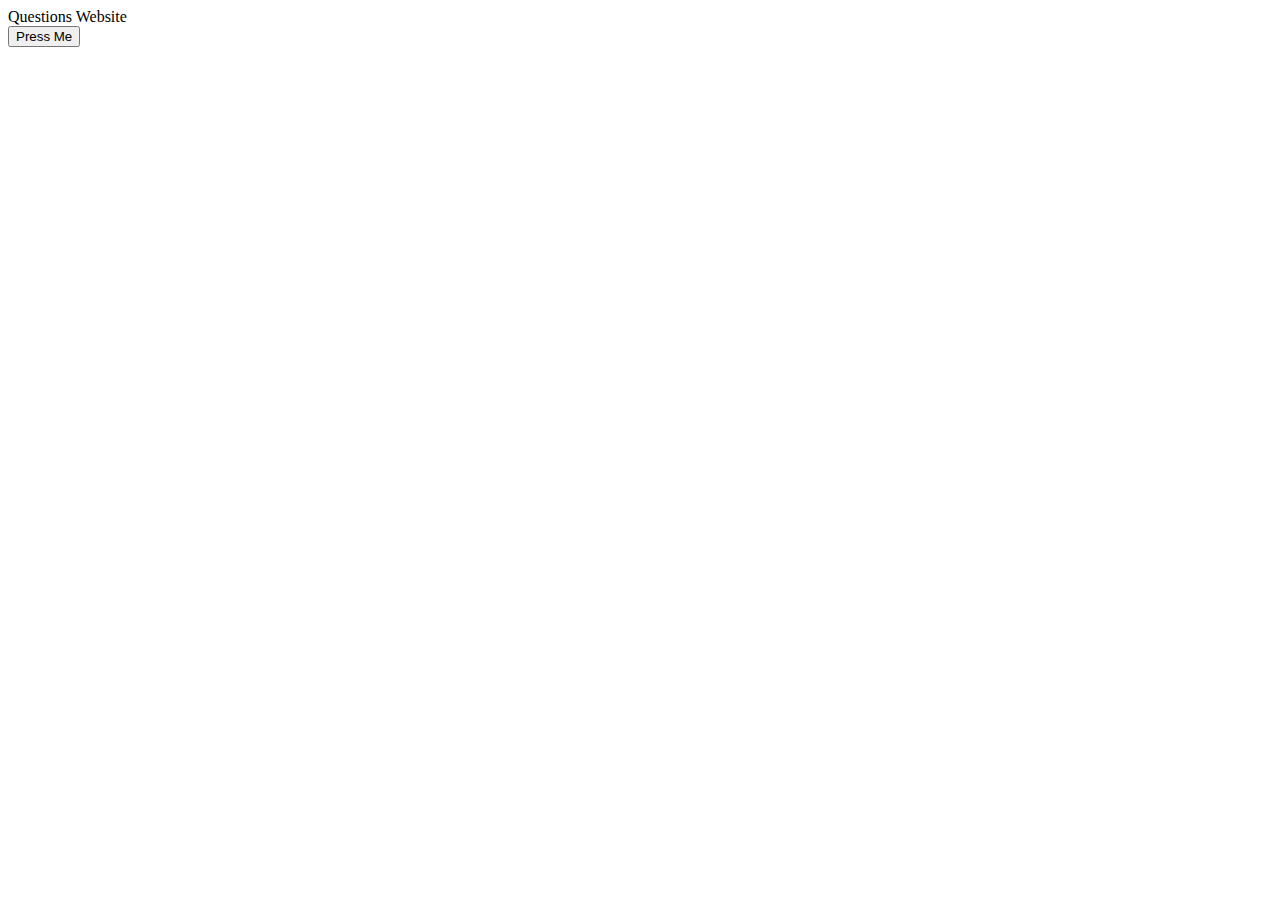
==== QuestionWebsite/Main.html @ a1fc4075 "Main" ====
<html>
<head>
    <script scr="Script.js"></script>
    <link rel="stylesheet" href="StyleSheet.css">
</head>

<header>Questions Website</header>

<body>
    <input type="button" value="Press Me" onclick="pressed()">
    <p id="textBox"></p>
</body>


</html>
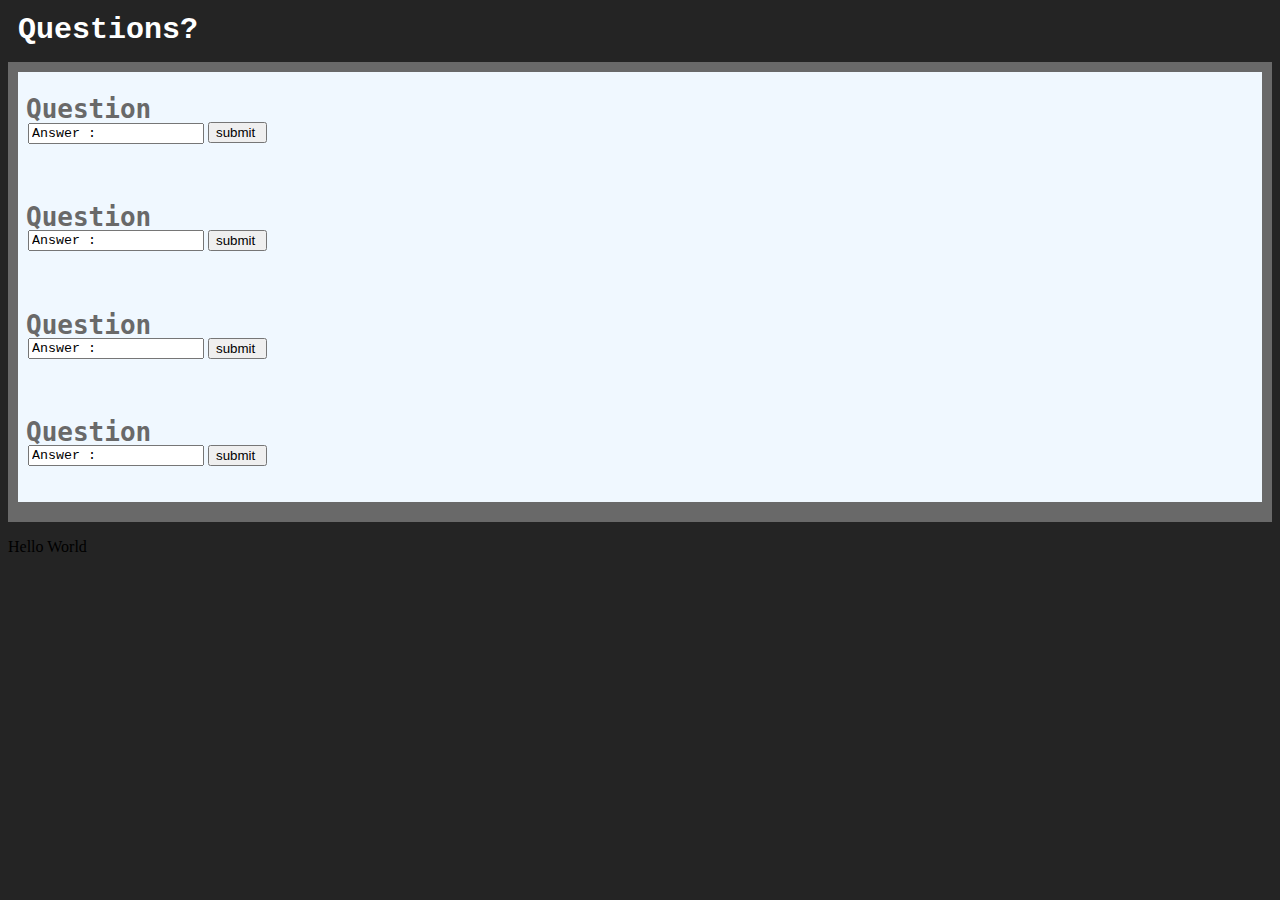
==== commit a5c4112b: "index.html" ====
--- a/QuestionWebsite/Main.html
+++ b/QuestionWebsite/Main.html
@@ -1,14 +1,56 @@
 <html>
 <head>
-    <script scr="Script.js"></script>
+    <script src="Script.js"></script>
     <link rel="stylesheet" href="StyleSheet.css">
+
+    <title>Questions Website</title>
+    <header id="header">Questions?</header>
 </head>
 
-<header>Questions Website</header>
+<body>
 
-<body>
-    <input type="button" value="Press Me" onclick="pressed()">
-    <p id="textBox"></p>
+    <div class="questionSection">
+
+        <div class="questionArea" id="uniqueID1">
+            <h1 class="question">Question</h1>
+            <input type="text" class="questionTextBox" id="q1TextBox" value = "Answer :">
+            <input type="button" class =questionButton id="q1Button" value = "submit ">
+            <p class="feedback" id="q1feedback"><p>
+        </div>
+
+        <div class="questionArea" id="uniqueID2">
+            <h1 class="question">Question</h1>
+            <input type="text" class="questionTextBox" id="q2TextBox" value = "Answer :">
+            <input type="button" class =questionButton id="q2Button" value = "submit ">
+            <p class="feedback" id="q2feedback"><p>
+        </div>
+
+        <div class="questionArea" id="uniqueID3">
+            <h1 class="question">Question</h1>
+            <input type="text" class="questionTextBox" id="q3TextBox" value = "Answer :">
+            <input type="button" class =questionButton id="q3Button" value = "submit ">
+            <p class="feedback" id="q3feedback"><p>
+        </div>
+
+        <div class="questionArea" id="uniqueID4">
+            <h1 class="question">Question</h1>
+            <input type="text" class="questionTextBox" id="q4TextBox" value = "Answer :">
+            <input type="button" class =questionButton id="q4Button" value = "submit ">
+            <p class="feedback" id="q4feedback"><p>
+        </div>
+
+
+    </div>
+
+
+
+
+
+
+
+    
+    <p id="textBox">Hello World</p>
+
 </body>
 
 
--- a/QuestionWebsite/StyleSheet.css
+++ b/QuestionWebsite/StyleSheet.css
@@ -0,0 +1,42 @@
+html{
+    background-color: #242424;
+}
+
+#header{
+    font-size: 30px;
+    font-family: 'Courier New', Courier, monospace;
+    color: white;
+    font-weight: bolder;
+    padding: 5px 0px 15px 10px;
+}
+
+.questionSection{
+    padding: 10px 10px 20px 10px;
+    border-bottom: 10px;
+    background-color:dimgray;
+}
+
+
+.questionArea{
+    background-color: aliceblue;
+    
+    padding: 5px 0px 20px 10px;
+}
+
+
+.questionTextBox{
+    font-family: 'Courier New', Courier, monospace;
+}
+
+.questionButton{
+    display: table-cell;
+    table-layout: fixed;
+    vertical-align: middle;
+}
+
+.question{
+    font-family: monospace;
+    color: dimgrey;
+    margin-bottom: -2px;
+    margin-left: -2px;
+}